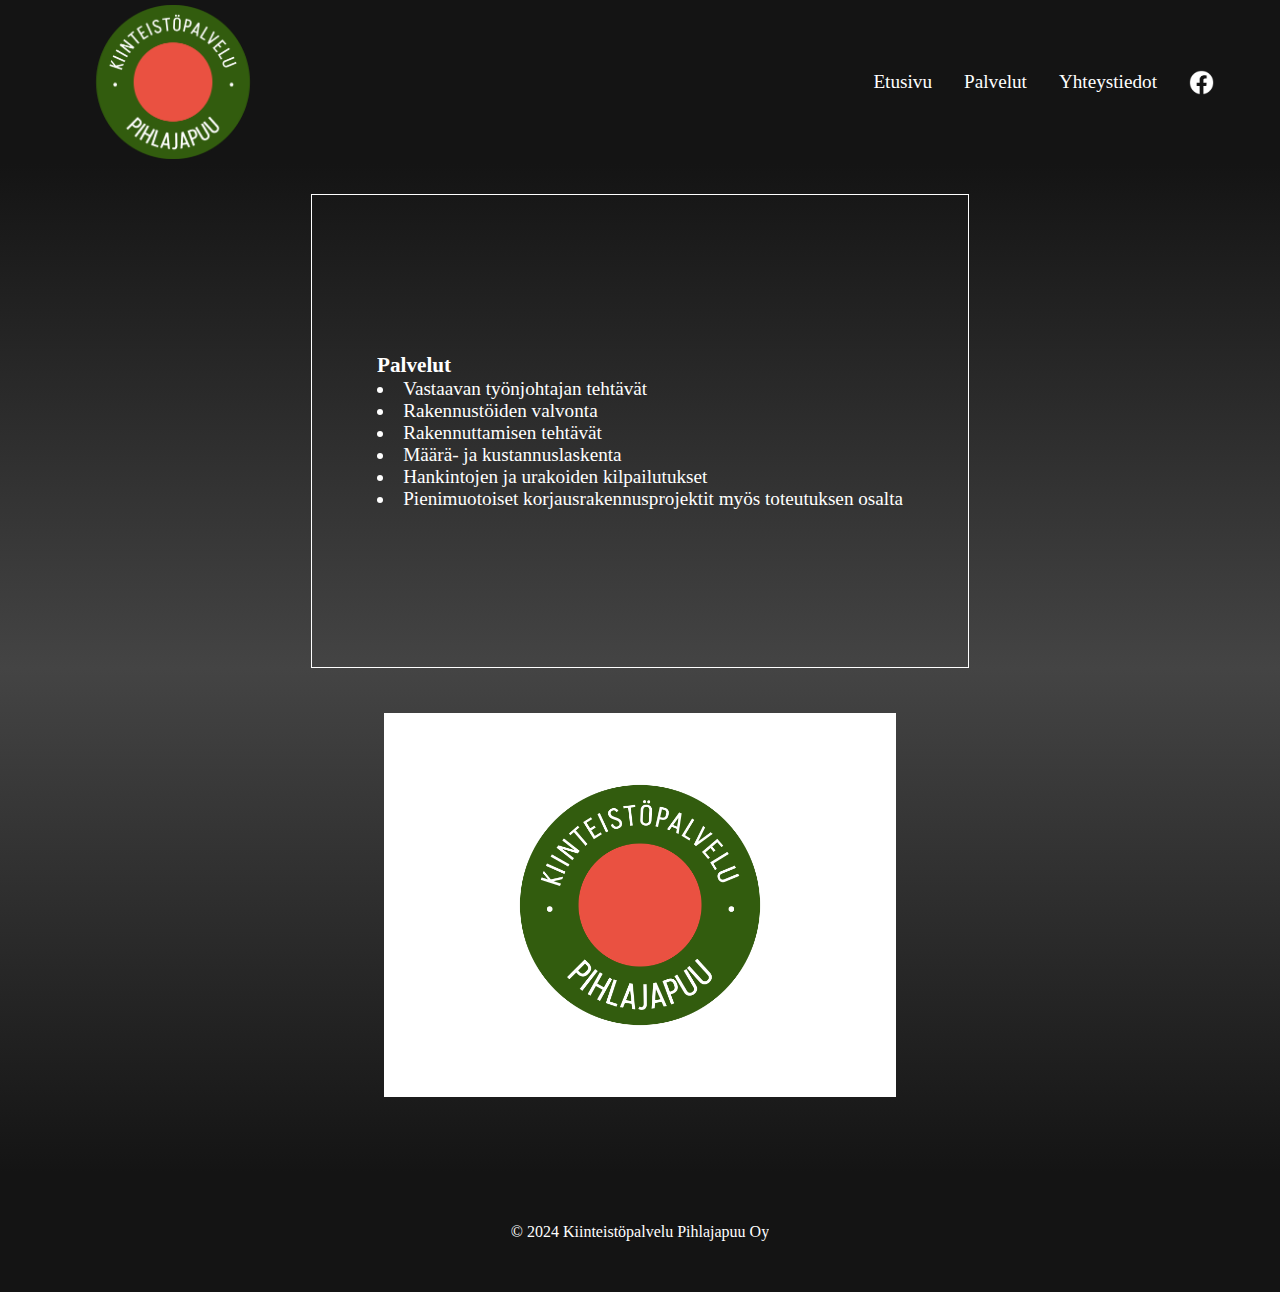
==== about.html @ c8cf3847 "first commit" ====
<!DOCTYPE html>
<html lang="fi">
	
	<head>

		<title>Pihlajapuu</title>

		<link rel="stylesheet" href="css/global.css">
		<link rel="stylesheet" href="css/navbar.css">
		<link rel="stylesheet" href="css/about.css">
		<link rel="stylesheet" href="css/bottombar.css">
	</head>

	<body>
		<!--Navbar-->
        <nav class="navbar" role="navigation" aria-label="Main navigation">
            <div class="navbar_container">
                <a href="index.html">
                    <img id="logo" src="imgs/transparentlogo.png" height=154px alt="Kiinteistöpalvelu Pihlajapuu Oy logo">
                </a>
                <div class="navbar_toggle" id="mobile-menu" aria-label="Toggle navigation">
                    <span class="bar"></span>
                    <span class="bar"></span>
                    <span class="bar"></span>
                </div>
                <ul class="navbar_menu">
                    <li class="navbar_item">
                        <a href="index.html" class="navbar_links">Etusivu</a>
                    </li>
                    <li class="navbar_item">
                        <a href="about.html" class="navbar_links">Palvelut</a>
                    </li>
                    <li class="navbar_item">
                        <a href="contact.html" class="navbar_links">Yhteystiedot</a>
                    </li>
                    <li class="navbar_item">
                        <a class="navbar_links exclude" target="_blank" href="https://www.facebook.com/pages/category/Construction-Company/Kiinteist%C3%B6palvelu-Pihlajapuu-Oy-101312774894170/">
                            <img id="face" src="imgs/fb.png" height=25px alt="Facebook">
                        </a>
                    </li>
                </ul>
            </div>
        </nav>

		<div class="container-container" role="main">
		<div class="content-container">
			<div class="text">
				<div class="text-container">
					<h1 class="title">Palvelut</h1>
					<ul>
						<li>Vastaavan työnjohtajan tehtävät</li>
						<li>Rakennustöiden valvonta</li>
						<li>Rakennuttamisen tehtävät</li>
						<li>Määrä- ja kustannuslaskenta</li>
						<li>Hankintojen ja urakoiden kilpailutukset</li>
						<li>Pienimuotoiset korjausrakennusprojektit myös toteutuksen osalta</li>
					</ul>
				</div>
			</div>
			<div class="image">
				<img src="imgs/logo.png" alt="">
			</div>
		</div>
		</div>

		<nav class="bottombar" role="contentinfo">
			<div class="bottombar_container">
				<a>© 2024 Kiinteistöpalvelu Pihlajapuu Oy</a>
			</div>
		</nav>

		<script src="js/app.js"></script>
	</body>

</html>
---- css/global.css ----
*{
    scroll-behavior: smooth;
    text-decoration: none;
    margin: 0 0 0 0;
    padding: 0 0 0 0;
    font-family: calibri;
    color: #fff;
    overflow-x: hidden;
}

body {
	overflow: -moz-scrollbars-none;
	-ms-overflow-style: none;
	scrollbar-width: none;
}

::-webkit-scrollbar {
	display: none;
}

#red{
    color:red;
}

#white{
    color:#fff;
}

#link{
    text-decoration:underline;
    cursor:pointer;
}

#logo{
    margin-top:5px;
}

body{
    font-family:calibri;
    /*background: linear-gradient(#141414 120px,#444,#141414 calc(100vh - 90px));*/
    text-decoration:none;
}

@media screen and (max-width: 960px) {
    .social-icon{
        margin:10px 47% 0 47%;
    }
}
---- css/navbar.css ----
*{
    box-sizing:border-box;
    margin:0;
    padding:0;
    font-family:calibri;
}

/*navbar*/
.navbar{
    background:#141414;
    height:164px;
    display:flex;
    justify-content:center;
    align-items:center;
    font-size:1.2rem;
    position: static;
    top:0;
    left:0;
    right:0;
    z-index:999;
    width: 100%;
}

.navbar_container{
    display:flex;
    justify-content:space-between;
    height:164px;
    z-index:1;
    width:100%;
    max-width:1300px;
    margin:0 auto;
    padding:0 50px;
    /*margin-left:15%;
    margin-right:15%;*/
}

.navbar_menu{
    display:flex;
    align-items:center;
    list-style:none;
    text-align:center;
}

.navbar_item{
    height:164px;
}

.navbar_links{
    color:#fff;
    display:flex;
    align-items:center;
    justify-content:center;
    text-decoration:none;
    padding:0 1rem;
    height:100%;
    overflow: hidden;
}

.navbar_links:hover:not(.exclude){
    background-color:black;
    color:rgb(255,125,125);
    transition:all 0.5s ease;
}

@media screen and (max-width: 1450px) {
    .navbar {
        position: static;
    }
}

/*mobile*/
@media screen and (max-width: 960px) {
    .navbar_container{
        display:flex;
        justify-content:space-between;
        z-index:1;
        width:100vw;
        max-width:1300px;
        padding:0;
    }

    .navbar_menu{
        display:grid;
        grid-template-columns:auto;
        margin:0;
        width:100vw;
        position:absolute;
        top:-1000px;
        opacity:0;
        transition: all 0.5s ease;
        height:50vh;
        z-index:-1;
        background-color:#000;
    }

    .navbar_menu.active{
        background:#131313;
        top:164px;
        opacity:1;
        transition:all 0.5s ease;
        z-index:99;
        height:100%;
        font-size:1.6rem;
    }

    .navbar_toggle .bar{
        width:25px;
        height:3px;
        margin:5px auto;
        transition:all 0.5s ease-in-out;
        background:#fff;
    }

    .navbar_item{
        width:100%;
    }

    .navbar_links{
        text-align:center;
        padding:5rem;
        width:100%;
        background: #141414;
    }

    .navbar_links:hover {
        background-color:black;
        color:rgb(255,125,125);
        transition:all 0.5s ease;
    }    

    .navbar_toggle .bar{
        display:block;
    }

    .navbar_toggle {
        cursor: pointer;
    }

    #mobile-menu{
        /*position:absolute;*/
        /*top:20%;*/
        /*right:5%;*/
        /*transform:translate(5%, 20%);*/
        margin-right: 35px;
        margin-top: auto;
        margin-bottom: auto;
    }

    #mobile-menu.is-active .ba:nth-child(2){
        opacity:0;
    }

    #mobile-menu.is-active .ba:nth-child(1){
        transform:translateY(8px) rotate(45deg);
    }

    #mobile-menu.is-active .ba:nth-child(3){
        transform:translateY(-8px) rotate(-45deg);
    }
}
---- css/about.css ----
html, body {
	min-height: 100vh;
	display: flex;
    flex-direction: column;
	/*justify-content: center;
	align-items: center;*/
}

.container-container {
    flex: 1;
    width: 100%;
    height: 100%;
    display: flex;
    margin-bottom: 120px;
}

.image {
    /*margin-top: calc(50vh - 300px);*/
	margin-left: 100px;
	/*border: 1px solid #fff;*/
    height: 474px;
	display: flex;
	align-items: center;
}

.image img {
    width: 512px;
}

.content-container {
    display: flex;
    margin: auto;
    width: 100%;
    height: 1005;
    justify-content: center;
    align-items: center;
}

.text {
    /*margin-top: calc(50vh - 300px);
    margin-left: 20vw;*/
	height: 474px;
    border: 1px solid #fff;
    justify-content: center;
    align-items: center;
    display: flex;
    width: 658px;
}

.text ul {
    font-size: 1.2rem;
    /*margin-left: 0;*/
    /*padding-left: 25px;*/
    display: block;
    list-style-position: inside;
}
.text h1 {
    font-size: calc(1.2rem + 2px);
}

@media screen and (max-height: 868px) {
    .container-container {
        flex: 0;
        margin: 55px 0;
    }
}

@media screen and (max-width: 570px) {
    .image {
        height: auto;
        padding: 45px 0;
    }

    .image img {
        width: 90vw;
    }
}

@media screen and (max-width: 720px) {
    .text {
        width: 90vw;
    }

    .text-container {
        width: 83.2%;
    }
}

@media screen and (max-width: 440px) {
    .text {
        height: auto;
        padding: 40px 0;
    }
}

@media screen and (max-width: 1450px) {
    .content-container {
        display: flex;
        flex-direction: column;
    }

    .container-container {
        margin: 30px 0;
    }

    .image {
        margin-left: 0;
    }
}
---- css/bottombar.css ----
.bottombar{
	background-color:#141414;
	display: flex;
	color:white;
	height:120px;
	width:100%;
	margin:0 0 0 0;
	align-items: center;
	position: fixed;
	bottom: 0;
}

.bottombar_container {
	height: 120px;
	margin: auto;
	align-items: center;
	display: flex;
}

@media screen and (max-height: 868px) {
	.bottombar {
		position: static;
	}
}

@media screen and (max-width: 1450px) {
	.bottombar {
		position: static;
	}
}
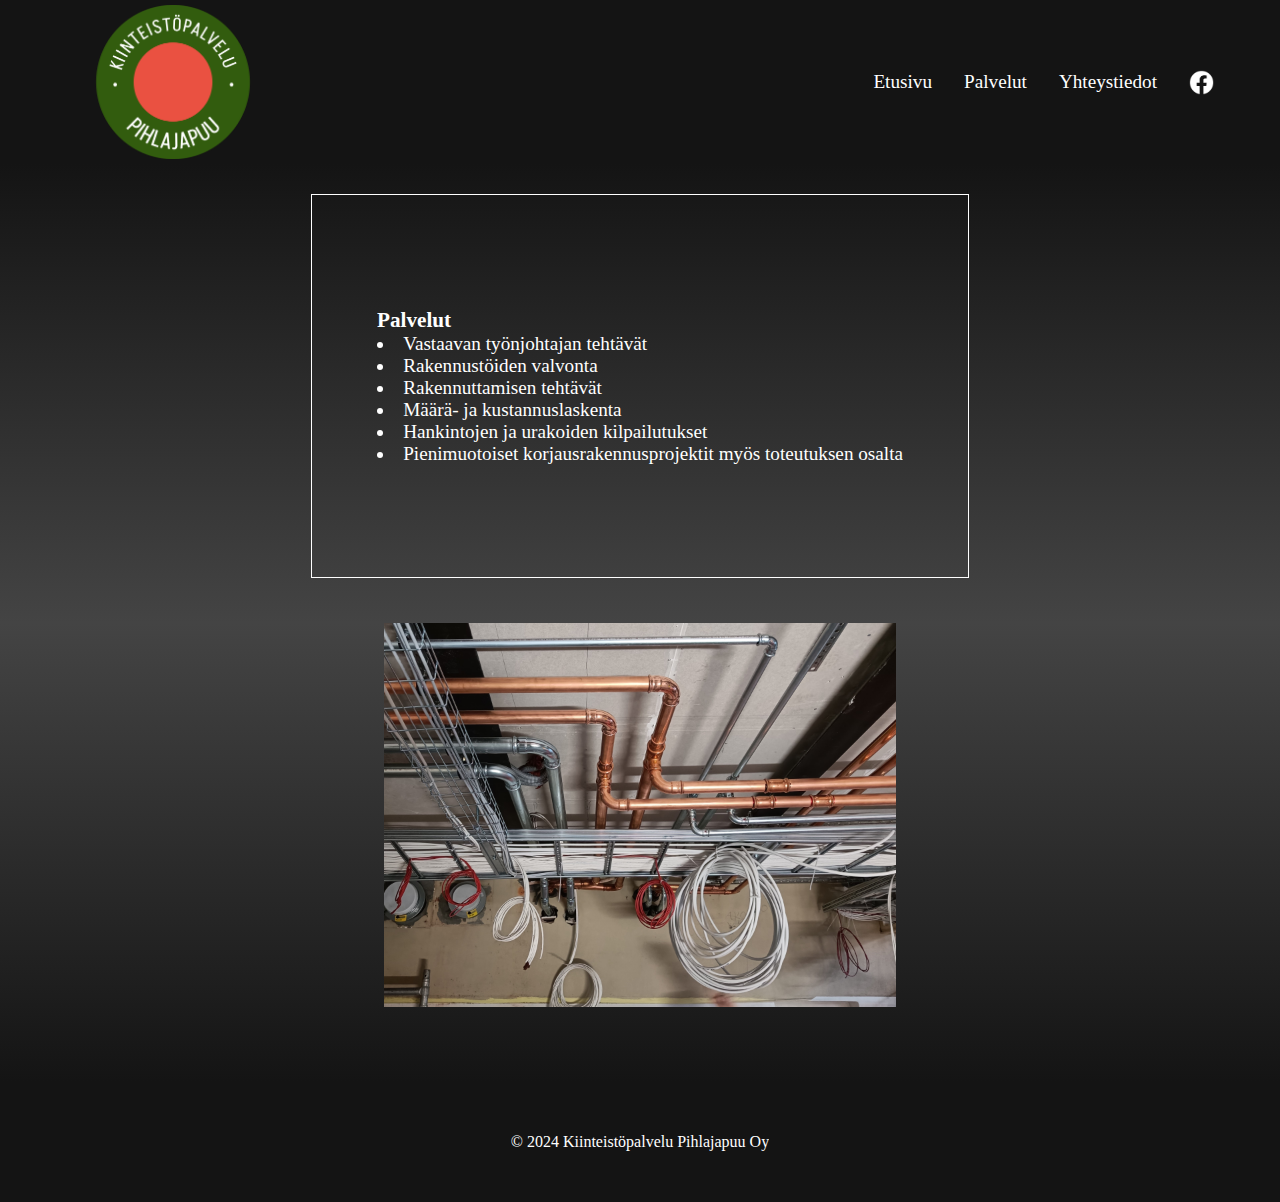
==== commit 2bb1f69a: "testing mobile view" ====
--- a/about.html
+++ b/about.html
@@ -2,6 +2,7 @@
 <html lang="fi">
 	
 	<head>
+        <meta name="viewport" content="width=device-width, initial-scale=1.0">
 
 		<title>Pihlajapuu</title>
 
@@ -58,7 +59,7 @@
 				</div>
 			</div>
 			<div class="image">
-				<img src="imgs/logo.png" alt="">
+				<img src="imgs/content-1.jpg" alt="Sisällön kuva 2">
 			</div>
 		</div>
 		</div>
--- a/css/global.css
+++ b/css/global.css
@@ -6,6 +6,7 @@
     font-family: calibri;
     color: #fff;
     overflow-x: hidden;
+    /*font-size: 16px;*/
 }
 
 body {
--- a/css/navbar.css
+++ b/css/navbar.css
@@ -12,7 +12,7 @@
     display:flex;
     justify-content:center;
     align-items:center;
-    font-size:1.2rem;
+    font-size:19.2px;
     position: static;
     top:0;
     left:0;
@@ -51,7 +51,7 @@
     align-items:center;
     justify-content:center;
     text-decoration:none;
-    padding:0 1rem;
+    padding:0 16px;
     height:100%;
     overflow: hidden;
 }
@@ -100,7 +100,7 @@
         transition:all 0.5s ease;
         z-index:99;
         height:100%;
-        font-size:1.6rem;
+        font-size:25.6px;
     }
 
     .navbar_toggle .bar{
@@ -117,7 +117,7 @@
 
     .navbar_links{
         text-align:center;
-        padding:5rem;
+        padding:80px;
         width:100%;
         background: #141414;
     }
--- a/css/about.css
+++ b/css/about.css
@@ -39,7 +39,7 @@
 .text {
     /*margin-top: calc(50vh - 300px);
     margin-left: 20vw;*/
-	height: 474px;
+	height: 384px;
     border: 1px solid #fff;
     justify-content: center;
     align-items: center;
@@ -48,14 +48,14 @@
 }
 
 .text ul {
-    font-size: 1.2rem;
+    font-size: 19.2px;
     /*margin-left: 0;*/
     /*padding-left: 25px;*/
     display: block;
     list-style-position: inside;
 }
 .text h1 {
-    font-size: calc(1.2rem + 2px);
+    font-size: calc(19.2px + 2px);
 }
 
 @media screen and (max-height: 868px) {
--- a/css/bottombar.css
+++ b/css/bottombar.css
@@ -15,6 +15,7 @@
 	margin: auto;
 	align-items: center;
 	display: flex;
+	text-align: center;
 }
 
 @media screen and (max-height: 868px) {
